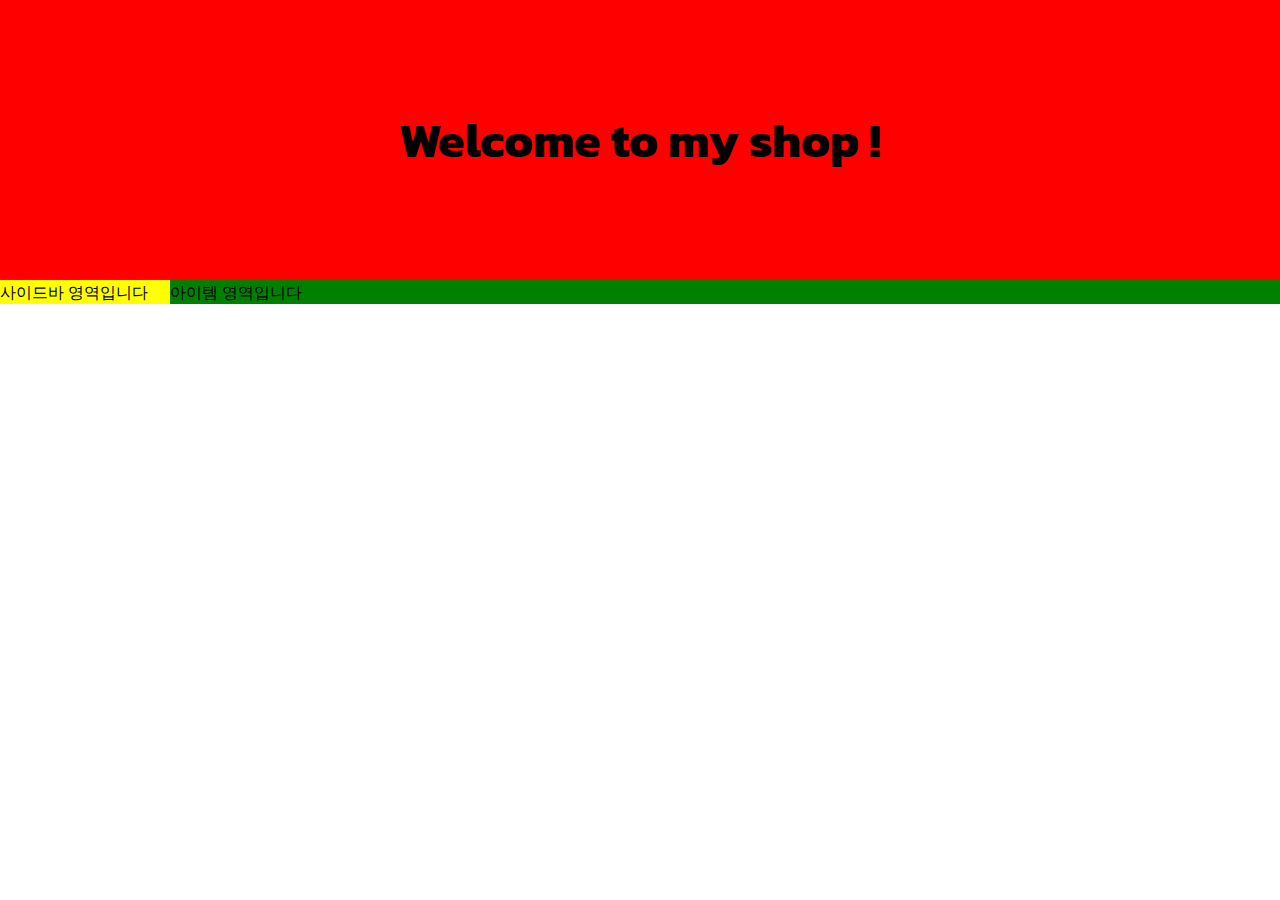
==== ShoppingMall/css_practice/10-03-shop/index.html @ b334da75 "layout-shoppingmall" ====
<!DOCTYPE html>
<html lang="ko">
<head>
  <meta charset="UTF-8">
  <meta name="viewport" content="width=device-width, initial-scale=1.0">
  <title>Document</title>
  <link rel="stylesheet" href="./index.css">
</head>
<body>
  <section class="mainBanner">
    <h1 class="text">
      Welcome to my shop !
    </h1>
  </section>
  <div class="container">
    <section class="wrapper">
      <div class="sidebar">
        사이드바 영역입니다
      </div>
      <div class="itemWrap">
        아이템 영역입니다
      </div>
    </section>
  </div>
</body>
</html>
---- ShoppingMall/css_practice/10-03-shop/index.css ----
@import url('https://fonts.googleapis.com/css2?family=Kanit&display=swap');


*{
  box-sizing: border-box;
  font-family: 'Kanit', sans-serif;
}

html,body{
  margin: 0;
  padding: 0;
}

a{
  text-decoration : none;
}

.mainBanner{
  height: 280px;
  background: red;
  display: flex;
  flex-direction: row;
  justify-content: center;
  align-items: center;
}

.mainBanner .text{
  font-size: 48px;
}

.container{
  background: gray;
  display: flex;
  flex-direction: row;
  justify-content : center;
  align-items: flex-start;
}

.wrapper{
  width: 100%;
  max-width: 1320px;
  background: blue;
  display: flex;
  flex-direction: row;
  justify-content: space-between;
  align-items: flex-start;

}

.sidebar{
  background: yellow;
  width: 170px;
}
.itemWrap{
  background: green;
  width: calc(100% - 170px);
}
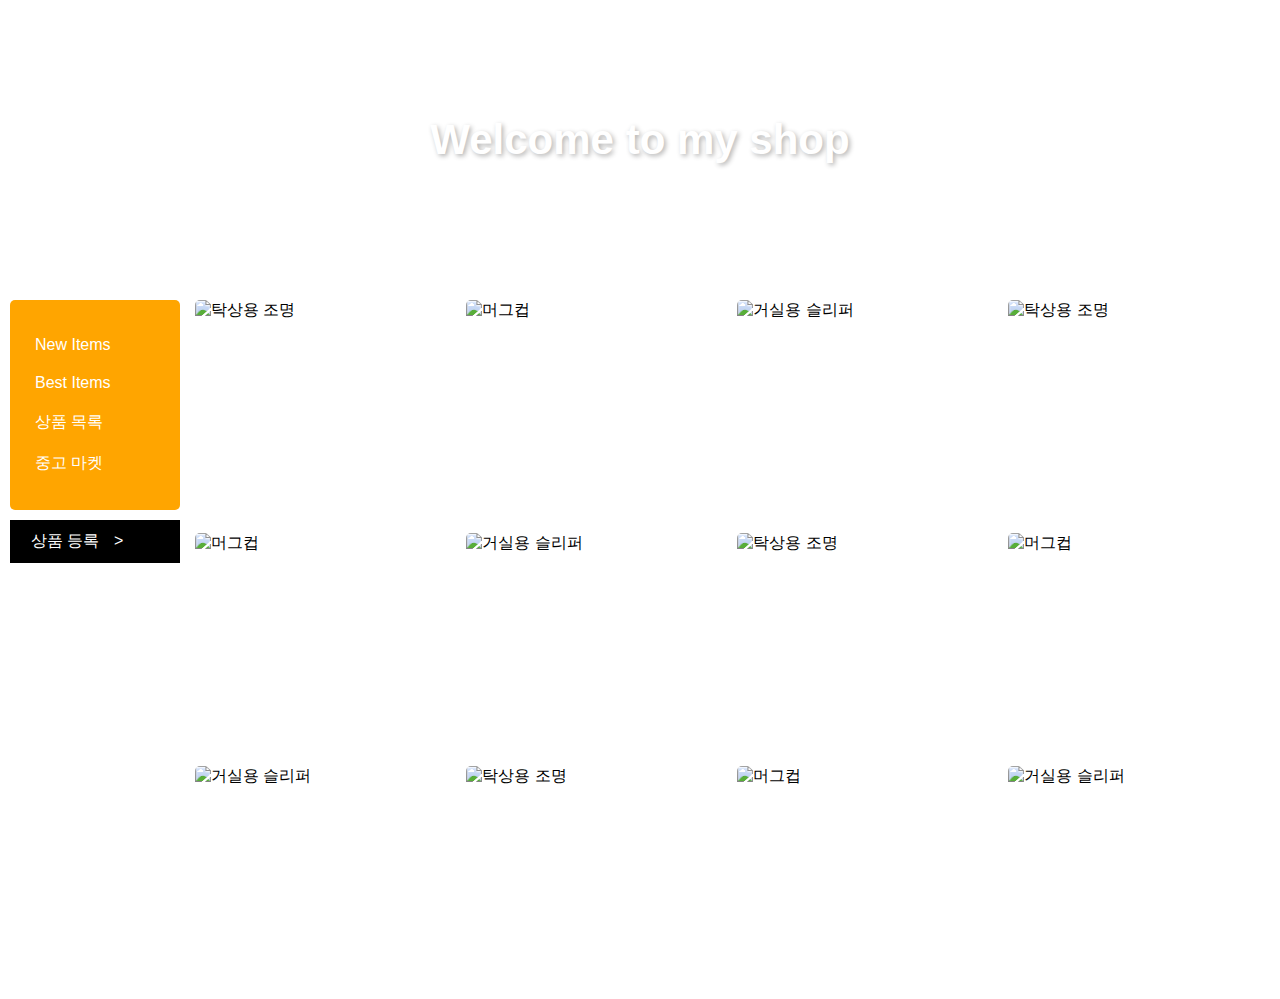
==== commit ac4355d6: "반응형 shop" ====
--- a/ShoppingMall/css_practice/10-03-shop/index.html
+++ b/ShoppingMall/css_practice/10-03-shop/index.html
@@ -1,26 +1,148 @@
 <!DOCTYPE html>
 <html lang="ko">
+
 <head>
   <meta charset="UTF-8">
+  <meta http-equiv="X-UA-Compatible" content="IE=edge">
   <meta name="viewport" content="width=device-width, initial-scale=1.0">
-  <title>Document</title>
+  <title>Welcome to my shop</title>
   <link rel="stylesheet" href="./index.css">
 </head>
+
 <body>
   <section class="mainBanner">
     <h1 class="text">
-      Welcome to my shop !
+      Welcome to my shop
     </h1>
   </section>
   <div class="container">
     <section class="wrapper">
       <div class="sidebar">
-        사이드바 영역입니다
+        <nav class="mainMenu">
+          <ul>
+            <li><a href="">New Items</a></li>
+            <li><a href="">Best Items</a></li>
+            <li><a href="">상품 목록</a></li>
+            <li><a href="">중고 마켓</a></li>
+          </ul>
+        </nav>
+        <div class="writeBtnBox">
+          <button class="writeBtn">상품 등록 <span class="arrow">></span></button>
+        </div>
       </div>
       <div class="itemWrap">
-        아이템 영역입니다
+        <div class="item">
+          <div class="imgBox">
+            <img src="./img/item1.jpeg" alt="탁상용 조명">
+          </div>
+          <div class="textBox">
+            <p class="textBox__name">탁상용 조명</p>
+            <p class="textBox__price">260,000 원</p>
+          </div>
+        </div>
+        <div class="item">
+          <div class="imgBox">
+            <img src="./img/item2.png" alt="머그컵">
+          </div>
+          <div class="textBox">
+            <p class="textBox__name">머그컵</p>
+            <p class="textBox__price">32,000 원</p>
+          </div>
+        </div>
+        <div class="item">
+          <div class="imgBox">
+            <img src="./img/item3.jpeg" alt="거실용 슬리퍼">
+          </div>
+          <div class="textBox">
+            <p class="textBox__name">거실용 슬리퍼</p>
+            <p class="textBox__price">28,000 원</p>
+          </div>
+        </div>
+        <div class="item">
+          <div class="imgBox">
+            <img src="./img/item1.jpeg" alt="탁상용 조명">
+          </div>
+          <div class="textBox">
+            <p class="textBox__name">탁상용 조명</p>
+            <p class="textBox__price">260,000 원</p>
+          </div>
+        </div>
+        <div class="item">
+          <div class="imgBox">
+            <img src="./img/item2.png" alt="머그컵">
+          </div>
+          <div class="textBox">
+            <p class="textBox__name">머그컵</p>
+            <p class="textBox__price">32,000 원</p>
+          </div>
+        </div>
+        <div class="item">
+          <div class="imgBox">
+            <img src="./img/item3.jpeg" alt="거실용 슬리퍼">
+          </div>
+          <div class="textBox">
+            <p class="textBox__name">거실용 슬리퍼</p>
+            <p class="textBox__price">28,000 원</p>
+          </div>
+        </div>
+        <div class="item">
+          <div class="imgBox">
+            <img src="./img/item1.jpeg" alt="탁상용 조명">
+          </div>
+          <div class="textBox">
+            <p class="textBox__name">탁상용 조명</p>
+            <p class="textBox__price">260,000 원</p>
+          </div>
+        </div>
+        <div class="item">
+          <div class="imgBox">
+            <img src="./img/item2.png" alt="머그컵">
+          </div>
+          <div class="textBox">
+            <p class="textBox__name">머그컵</p>
+            <p class="textBox__price">32,000 원</p>
+          </div>
+        </div>
+        <div class="item">
+          <div class="imgBox">
+            <img src="./img/item3.jpeg" alt="거실용 슬리퍼">
+          </div>
+          <div class="textBox">
+            <p class="textBox__name">거실용 슬리퍼</p>
+            <p class="textBox__price">28,000 원</p>
+          </div>
+        </div>
+        <div class="item">
+          <div class="imgBox">
+            <img src="./img/item1.jpeg" alt="탁상용 조명">
+          </div>
+          <div class="textBox">
+            <p class="textBox__name">탁상용 조명</p>
+            <p class="textBox__price">260,000 원</p>
+          </div>
+        </div>
+        <div class="item">
+          <div class="imgBox">
+            <img src="./img/item2.png" alt="머그컵">
+          </div>
+          <div class="textBox">
+            <p class="textBox__name">머그컵</p>
+            <p class="textBox__price">32,000 원</p>
+          </div>
+        </div>
+        <div class="item">
+          <div class="imgBox">
+            <img src="./img/item3.jpeg" alt="거실용 슬리퍼">
+          </div>
+          <div class="textBox">
+            <p class="textBox__name">거실용 슬리퍼</p>
+            <p class="textBox__price">28,000 원</p>
+          </div>
+        </div>
       </div>
     </section>
   </div>
+
 </body>
-</html>+
+</html>
--- a/ShoppingMall/css_practice/10-03-shop/index.css
+++ b/ShoppingMall/css_practice/10-03-shop/index.css
@@ -1,57 +1,372 @@
-@import url('https://fonts.googleapis.com/css2?family=Kanit&display=swap');
-
-
-*{
+@import url("<https://fonts.googleapis.com/css2?family=Jua&display=swap>");
+
+* {
   box-sizing: border-box;
-  font-family: 'Kanit', sans-serif;
-}
-
-html,body{
+  font-family: "Noto Sans KR", "돋움", sans-serif;
+}
+
+html,
+body {
   margin: 0;
   padding: 0;
 }
 
-a{
-  text-decoration : none;
-}
-
-.mainBanner{
+a {
+  text-decoration: none;
+}
+
+.mainBanner {
+  width: 100%;
   height: 280px;
-  background: red;
+  background-image: url("./img/banner.jpg");
+  background-size: cover;
   display: flex;
   flex-direction: row;
   justify-content: center;
   align-items: center;
-}
-
-.mainBanner .text{
-  font-size: 48px;
-}
-
-.container{
-  background: gray;
+  margin-bottom: 20px;
+}
+
+.mainBanner .text {
+  font-size: 42px;
+  font-weight: 700;
+  color: white;
+  text-shadow: 2px 2px 5px rgba(0, 0, 0, 0.3);
+  animation: titleText 1s ease-in-out;
+}
+
+@keyframes titleText {
+  0% {
+    transform: translateY(50px);
+    opacity: 0;
+  }
+
+  /* 92% {
+    transform: translateY(-10px);
+  } */
+
+  100% {
+    transform: translateY(0);
+    opacity: 1;
+  }
+}
+
+.container {
   display: flex;
   flex-direction: row;
-  justify-content : center;
+  justify-content: center;
   align-items: flex-start;
 }
 
-.wrapper{
+.wrapper {
   width: 100%;
   max-width: 1320px;
-  background: blue;
   display: flex;
   flex-direction: row;
   justify-content: space-between;
   align-items: flex-start;
-
-}
-
-.sidebar{
-  background: yellow;
+  padding: 0 10px;
+}
+
+.sidebar {
   width: 170px;
 }
-.itemWrap{
-  background: green;
+
+.mainMenu {
+  background: orange;
+  border-radius: 5px;
+  padding: 10px 15px;
+}
+
+.mainMenu ul {
+  padding: 0;
+  display: block;
+}
+
+.mainMenu ul li {
+  list-style: none;
+  display: block;
+}
+
+.mainMenu ul li a {
+  display: block;
+  padding: 10px;
+  color: white;
+  border-radius: 20px;
+  transition: all 0.3s ease-in-out;
+}
+
+.writeBtnBox {
+  margin-top: 10px;
+}
+
+.writeBtn {
+  width: 100%;
+  background: #000000;
+  border: 1px solid #000000;
+  color: #ffffff;
+  padding: 10px 20px;
+  text-align: left;
+  font-size: 16px;
+  transition: all 0.3s ease-in-out;
+  cursor: pointer;
+}
+
+.writeBtn .arrow {
+  display: inline-block;
+  padding-left: 10px;
+  transition: all 0.3s ease-in-out;
+}
+
+.writeBtn:hover {
+  background: #ffffff;
+  color: #333333;
+}
+
+.writeBtn:hover .arrow {
+  transform: translateX(50px);
+}
+
+.itemWrap {
   width: calc(100% - 170px);
-}
+  display: flex;
+  flex-direction: row;
+  justify-content: space-between;
+  align-items: flex-start;
+  flex-wrap: wrap;
+  padding-left: 15px;
+}
+
+.item {
+  width: calc(25% - 7px);
+  aspect-ratio: 6 / 5;
+  position: relative;
+  overflow: hidden;
+  border-radius: 5px;
+  margin-bottom: 15px;
+  cursor: pointer;
+}
+
+.imgBox {
+  width: 100%;
+  height: 100%;
+}
+
+.imgBox img {
+  width: 100%;
+  height: 100%;
+  object-fit: cover;
+}
+
+.textBox {
+  width: 100%;
+  height: 100%;
+  position: absolute;
+  top: 0;
+  left: 0;
+  display: flex;
+  flex-direction: column;
+  justify-content: flex-end;
+  align-items: flex-start;
+  padding: 20px;
+  z-index: 3;
+}
+
+.textBox p {
+  color: white;
+  margin: 5px 0 0;
+}
+
+.textBox__name {
+  font-size: 22px;
+  font-weight: 500;
+  opacity: 0;
+  transform: translateY(50px);
+}
+
+.textBox__price {
+  font-size: 16px;
+  font-weight: 400;
+  opacity: 0;
+  transform: translateY(50px);
+}
+
+.item:after {
+  content: "";
+  display: block;
+  background: rgba(0, 0, 0, 0.2);
+  width: 100%;
+  height: 100%;
+  position: absolute;
+  top: 0;
+  left: 0;
+  z-index: 2;
+  opacity: 0;
+}
+
+.item:after,
+.item .imgBox img,
+.item .textBox__name,
+.item .textBox__price {
+  transition: all 0.4s ease-in-out;
+}
+
+.item .textBox__price {
+  transition: all 0.4s ease-in-out 0.15s;
+}
+
+@media screen and (max-width: 767px) {
+  /* mobile */
+  .mainBanner {
+    height: 160px;
+    margin-bottom: 0;
+  }
+
+  .mainBanner .text {
+    font-size: 26px;
+  }
+
+  .wrapper {
+    flex-direction: column;
+    padding: 0;
+  }
+
+  .sidebar {
+    width: 100%;
+  }
+
+  .mainMenu {
+    padding: 0;
+    border-radius: 0;
+  }
+
+  .mainMenu ul {
+    display: flex;
+    flex-direction: row;
+    justify-content: center;
+    align-items: center;
+    margin: 0;
+  }
+
+  .mainMenu ul li a {
+    font-size: 14px;
+    padding: 12px 10px;
+  }
+
+  .writeBtnBox {
+    display: none;
+  }
+
+  .itemWrap {
+    width: 100%;
+    margin-top: 12px;
+    padding: 0 10px;
+  }
+
+  .item {
+    width: calc(50% - 7px);
+    aspect-ratio: unset;
+    height: auto;
+    overflow: hidden;
+    border: 1px solid #dddddd;
+  }
+
+  .imgBox {
+    aspect-ratio: 6/5;
+  }
+
+  .item:after {
+    display: none;
+  }
+
+  .textBox {
+    width: 100%;
+    height: auto;
+    position: relative;
+    padding: 5px 15px 12px;
+  }
+
+  .textBox p {
+    color: black;
+  }
+
+  .textBox__name {
+    font-size: 18px;
+    opacity: 1;
+    transform: translateY(0);
+  }
+
+  .textBox__price {
+    font-size: 12px;
+    opacity: 1;
+    transform: translateY(0);
+  }
+}
+
+@media screen and (min-width: 768px) and (max-width: 1023px) {
+  /* tablet */
+  .item {
+    width: calc(50% - 7px);
+    aspect-ratio: unset;
+    height: auto;
+    overflow: hidden;
+    border: 1px solid #dddddd;
+  }
+
+  .imgBox {
+    aspect-ratio: 6/5;
+  }
+
+  .item:after {
+    display: none;
+  }
+
+  .textBox {
+    width: 100%;
+    height: auto;
+    position: relative;
+    padding: 5px 15px 12px;
+  }
+
+  .textBox p {
+    color: black;
+  }
+
+  .textBox__name {
+    font-size: 18px;
+    opacity: 1;
+    transform: translateY(0);
+  }
+
+  .textBox__price {
+    font-size: 12px;
+    opacity: 1;
+    transform: translateY(0);
+  }
+}
+
+@media screen and (min-width: 1024px) {
+  .mainMenu ul li a:hover {
+    padding-left: 20px;
+    background: rgb(255, 145, 0);
+  }
+
+  .item:hover:after {
+    opacity: 1;
+  }
+
+  .item:hover .imgBox img {
+    transform: scale(1.1);
+    filter: blur(3px);
+  }
+
+  .item:hover .textBox__name {
+    opacity: 1;
+    transform: translateY(0);
+  }
+
+  .item:hover .textBox__price {
+    opacity: 1;
+    transform: translateY(0);
+  }
+}
